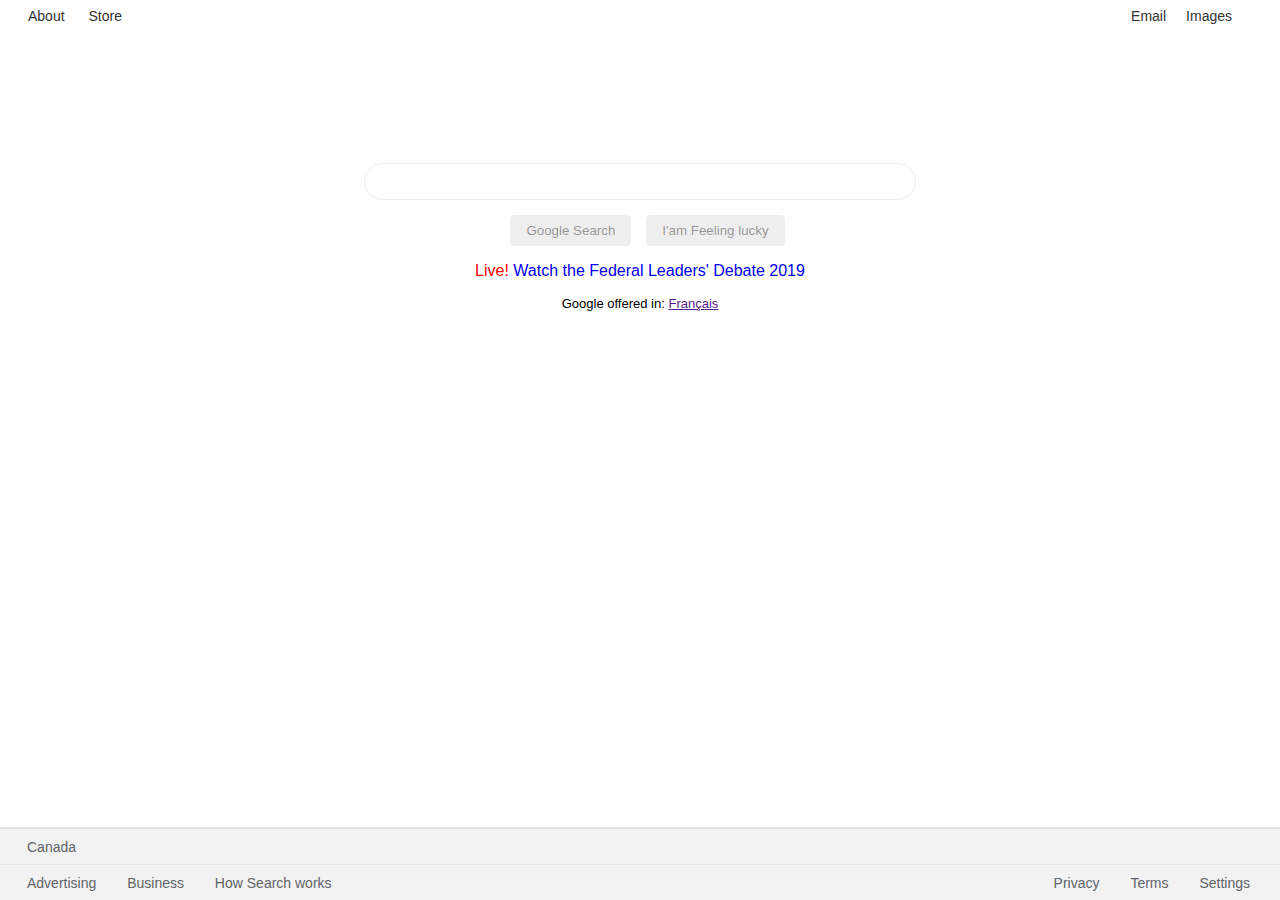
==== lessons/17-css-google/index.html @ dc6fbfc6 "Completed lesson 17-css-google" ====
<!DOCTYPE html>
<html lang="en">
<head>
    <meta charset="UTF-8">
    <meta name="viewport" content="width=device-width, initial-scale=1.0">
    <meta http-equiv="X-UA-Compatible" content="ie=edge">
    <title>Google</title>
    <style>
        *{
            font-family: sans-serif;            
        }
        nav {
            display: flex;
            justify-content: space-between; 
            flex-direction: row;
            align-items: center;
            font-size:14px;
        }
        nav a, nav img {
            margin-left: 20px;
        }
        .nav-profile-info{
            display:flex; 
            justify-content: space-between;
            align-items:center;          
        }
        .image-profile{
            border-radius: 50%;
        }
        nav div > a{
            color: #333;
            text-decoration: none;
        }
        nav a:hover{
            text-decoration: underline;
        }
        main{
            display: flex;
            flex-direction:column;
            justify-content: center;
            align-items: center;
        }
        main > img{
            padding-top: 109px;
            width:279px;
            margin-bottom: 30px;
        }
        .search-container{
            display:flex;
            align-items:center;
            border: 1px solid #eee;
            margin-bottom: 15px;
            border-radius: 20px;
        }
        .search-container > img{
            width:15px;            
            margin:4px 10px 4px 10px;
        }
        .search-container > input{
            width:480px;
            border:none;
            padding: 10px 0 10px 0;
            -webkit-tap-highlight-color: transparent;   
            background-color:transparent;
            outline: none;
        }
        .search-container > input:hover{
           border: 0;
        }
        .button-container{
            display:flex;
            justify-content:center;
        }
        .button-container > button{
            margin-left:15px;
            padding:7px 15px;
            border-radius: 4px;
            background-color: #eee;
            border: 1px solid  #eee;
            color:rgba(0,0,0,0.4);
        }
        .button-container > button:hover{
            border: 1px solid rgba(0,0,0,0.2);
            color:rgba(0,0,0,0.8);
        }
        .live-container{
            
        }        
        .live-text{
            color:red;
        }
        .live-container a{
            text-decoration: none;            
        }
        .live-container a:hover{
            text-decoration: underline;
        }
        footer{
            bottom:0;
            left: 0;
            right: 0;
            position: absolute;
            display:flex;            
            flex-direction: column;           
            background:#f2f2f2;
            border-top: 1px solid #e4e4e4;
            font-size:14px;
        }
       
        .footer-nation{
            display: flex;
            align-items: center;
            border-top: 1px solid #e4e4e4;
            height: 35px;            
        }
        .footer-nation span{
            color: #5f6368;
            padding:0 0 0 27px;          
        }
        .footer-links{
            display: flex;
            flex-direction: row;
            justify-content: space-between;
            align-items: center;
            border-top: 1px solid #e4e4e4;
            height: 35px;
        }
        .footer-links-right{
            margin-right:30px;
        }
        .footer-links a{
            margin:0;
            display: inline-block;
            color: #5f6368;
            text-decoration: none;
            padding:0 0 0 27px;
        }
        .footer-links a:hover{
            text-decoration: underline;
        }
        .offer-text{
            font-size: small;
        }
    </style>
</head>
<body>
    <nav>
        <div>
            <a href="#">About</a>
            <a href="#">Store</a>    
        </div>
        <div class="nav-profile-info">
            <a href="#">Email</a>
            <a href="#">Images</a>
            <img src="menu.png" alt=""/>
            <img class="image-profile" src="http://placehold.it/40x40" alt="">
        </div>
    </nav>
    <main>
        <img src="google-logo.png" alt="">
        <form action="http://google.ca/search" method="GET">
            <div class="search-container">
                <img src="search-icon.png" alt="">
                <input type="text" name="q">
                <img src="voice-icon.png" alt="">
            </div>
            <div class="button-container">
                <button>
                    Google Search
                </button>
                <button>I'am Feeling lucky</button>
            </div>
        </form>
        <p class="live-container">
           <span class="live-text"> Live!</span> <a href="#">Watch the Federal Leaders' Debate 2019</a>
        </p>
        <div class="offer-text">
                <span>Google offered in:</span> <a href="">Français</a>              
        </div>
    </main>
    <footer>
        
        <div class="footer-nation">
                <span>Canada</span>
        </div>
        <div class="footer-links">
            <div>
                <a href="#">Advertising</a>
                <a href="#">Business</a>
                <a href="#">How Search works</a>
            </div>
            <div class="footer-links-right">
                <a href="#">Privacy</a>
                <a href="#">Terms</a>
                <a href="#">Settings</a>
            </div>
        </div>
    </footer>
</body>
</html>
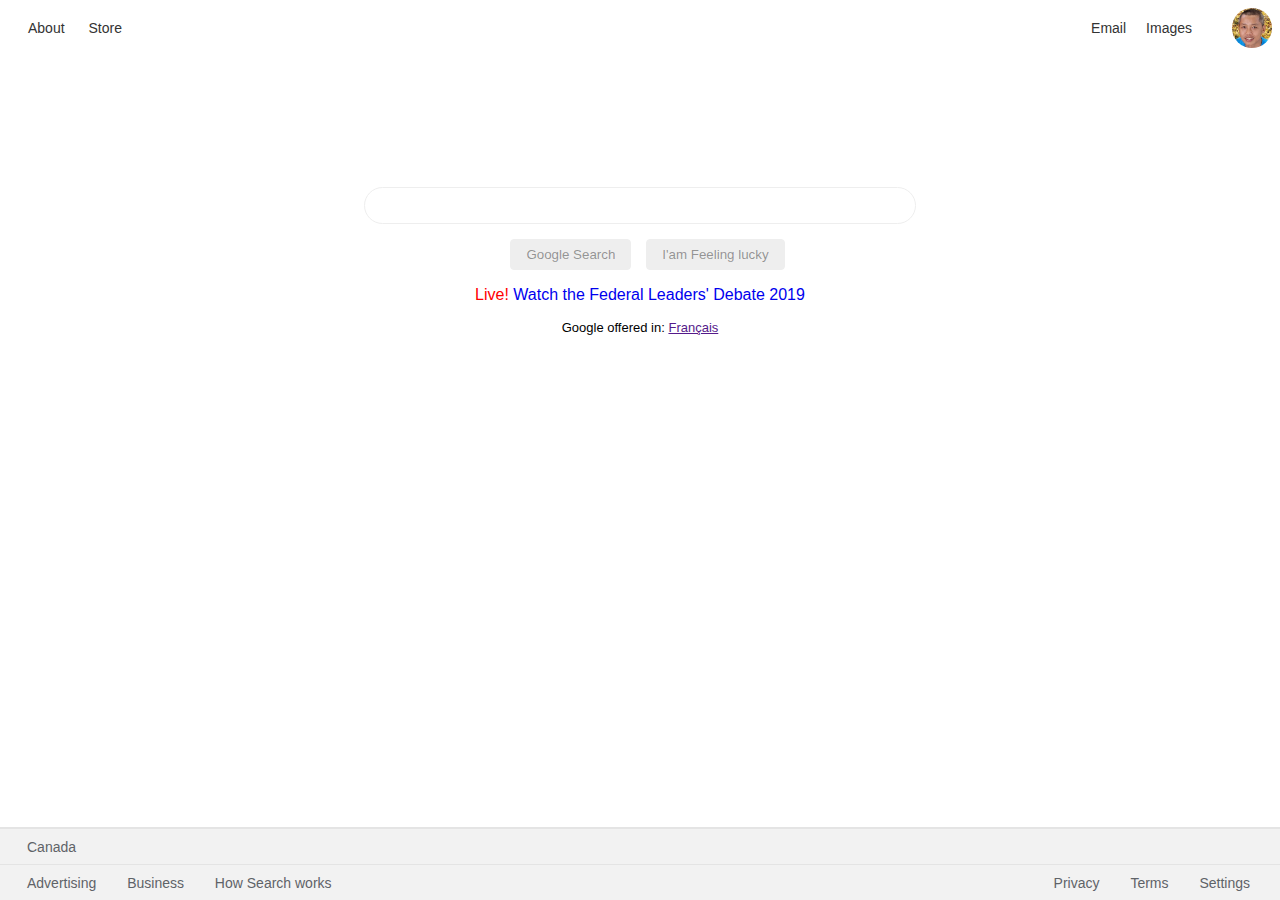
==== commit 61cae9e4: "made some change to profile image" ====
--- a/lessons/17-css-google/index.html
+++ b/lessons/17-css-google/index.html
@@ -26,6 +26,8 @@
         }
         .image-profile{
             border-radius: 50%;
+            width:40px;
+            height:40px;
         }
         nav div > a{
             color: #333;
@@ -153,7 +155,7 @@
             <a href="#">Email</a>
             <a href="#">Images</a>
             <img src="menu.png" alt=""/>
-            <img class="image-profile" src="http://placehold.it/40x40" alt="">
+            <img class="image-profile" src="avatar.jpg" alt="">
         </div>
     </nav>
     <main>
